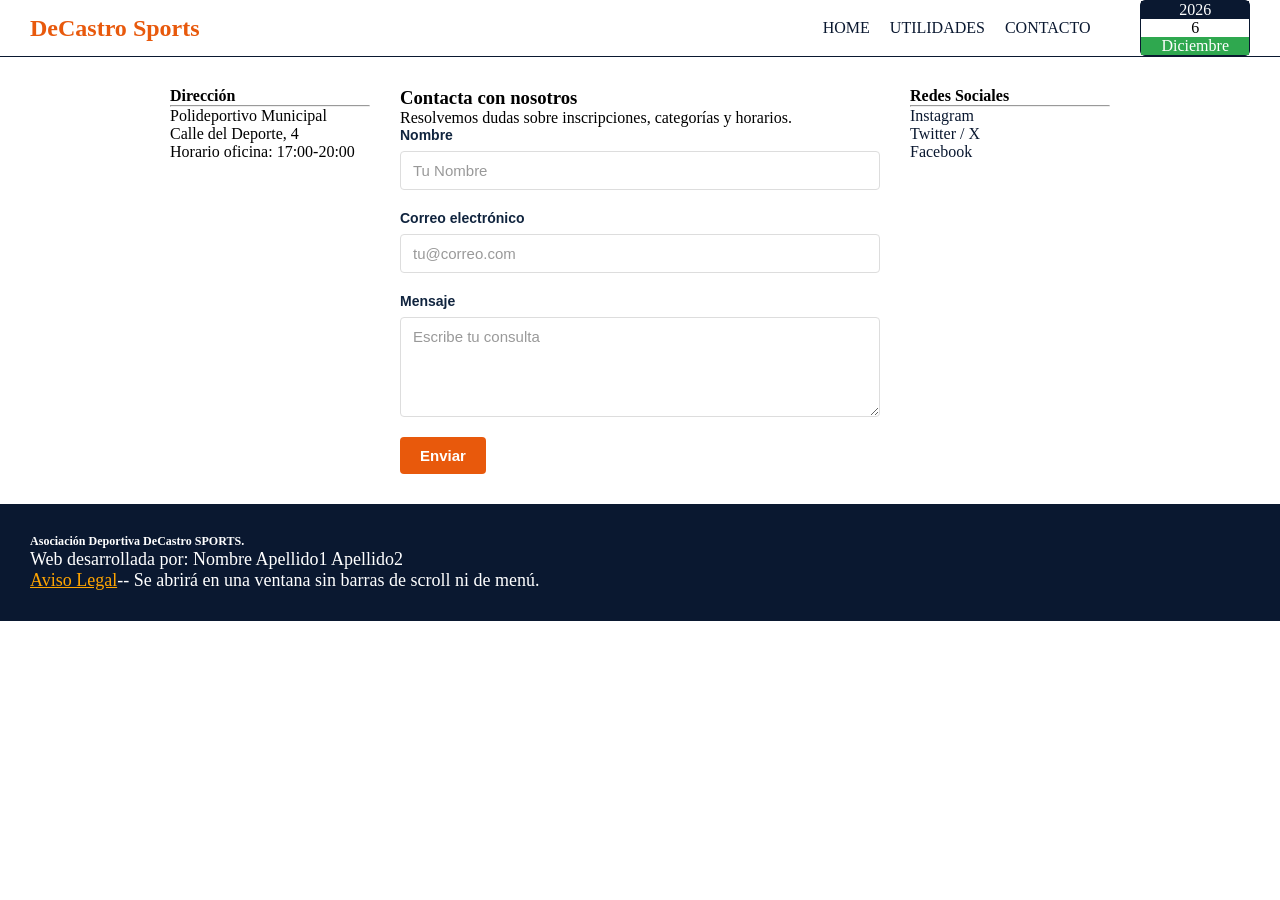
==== contacto.html @ 12d7879e "Listo" ====
<!DOCTYPE html>
<html lang="en">
<head>
    <meta charset="UTF-8">
    <meta name="viewport" content="width=device-width, initial-scale=1.0">
    <link rel="stylesheet" href="css/Index.css">
    <script src="JavaScript/index.js"></script>
    <script>window.addEventListener("load", function () { mes(); dia(); ano();});</script>
    <title>Contacto</title>
</head>
<header>
    <nav>
        <h1><a href="Index.html"><span class="parte2">DeCastro</span><span class="parte2"> Sports</span></a></h1>
        <ul id="enlacesnav">
            <li><a href="Index.html">HOME</a></li>
            <li><a href="utilidades.html">UTILIDADES</a></li>
            <li><a href="contacto.html">CONTACTO</a></li>
        </ul>

        <time datetime="" id="calendario">
            <span id="ano" class="fecha"></span>
            <span id="dia" class="fecha"></span>
            <span id="mes" class="fecha"></span>
        </time>
    </nav>
</header>
<body>
    <div id="principal">
        <main>
            <aside id="direccion" class="izquierda">
                <h4>Dirección</h4>
                <hr>
                <ul>
                    <li>Polideportivo Municipal</li>
                    <li>Calle del Deporte, 4</li>
                    <li>Horario oficina: 17:00-20:00</li>
                </ul>
            </aside>
            <section>
                <h3>Contacta con nosotros</h3>
                <p>Resolvemos dudas sobre inscripciones, categorías y horarios.</p>
                <form action="ws/createElement.php" method="post">
                    <label for="">
                        Nombre
                        <input type="text" id="nombre" name="nombre" placeholder="Tu Nombre">
                    </label>
                    <label for="">
                        Correo electrónico
                        <input type="email" name="email" placeholder="tu@correo.com">
                    </label>
                    <label for="">
                        Mensaje
                        <textarea name="mensaje" placeholder="Escribe tu consulta"></textarea>
                    </label>
                    <button onclick="return validarNombre()">Enviar</button>
                </form>
            </section>
            <aside id="redes" class="derecha">
                <h4>Redes Sociales</h4>
                <hr>
                <ul>
                    <li><a href="">Instagram</a></li>
                    <li><a href="">Twitter / X</a></li>
                    <li><a href="">Facebook</a></li>
                </ul>
            </aside>
        </main>
    </div>
</body>
<footer>
    <h6>Asociación Deportiva DeCastro SPORTS.</h6>
    <p>Web desarrollada por: Nombre Apellido1 Apellido2</p>
    <p><a href="">Aviso Legal</a>-- Se abrirá en una ventana sin barras de scroll ni de menú.</p>
</footer>
</html>
---- css/Index.css ----
*{
    box-sizing: border-box;
    margin: 0;
    padding: 0;
}

ul {
    list-style: none;
}

nav {
    display: flex;
    flex-direction: row;
    border-bottom: 4px;
    border-color: blue;
    align-items: center;
    gap: 50px;
    border-bottom: 1px solid #0A1830;
}

nav h1 {
    margin-left: 30px;
}

a {
    text-decoration: none;
    color: #0A1830;
}

.izquierda,
.derecha {
    width: 200px;
    flex-shrink: 0;
}

.parte1 { color: blue; }
.parte2 { color: #E8590C; }

#enlacesnav {
    margin-left: auto;
    display: flex;
    gap: 20px;
}

.fecha {
    color: #FFFFFF;
    padding: 0px 20px 0px 20px;
    text-align: center;
}

#calendario {
    display: flex;
    flex-direction: column;
    border: 1px solid #0A1830;
    border-radius: 5px;
    margin-right: 30px;
}

#ano {
    background-color: #0A1830;
}

#mes {
    background-color: #2FA84F;
}

#dia {
    color: #000000;
}

#principal {
    width: 100%;
}

main {
    display: flex;
    flex-direction: row;
    gap: 30px;
    max-width: 1000px;
    margin: 30px auto;
    padding: 0 30px;
}

footer {
    font-size: 18px;
    padding: 30px;
    margin-top: 20px;
    color: white;
    background-color: #0A1830;
}

footer a {
    color: orange;
    text-decoration: underline;
}

/* Formularios (contacto y calculadoras) */

label {
    display: flex;
    flex-direction: column;
    gap: 8px;
    margin-bottom: 20px;
    font-family: Arial, Helvetica, sans-serif;
    font-size: 14px;
    font-weight: bold;
    color: #10243E;
}

input,
select,
textarea {
    padding: 10px 12px;
    border: 1px solid #DDDDDD;
    border-radius: 4px;
    font-family: Arial, Helvetica, sans-serif;
    font-size: 15px;
    color: #333333;
    background-color: #FFFFFF;
}

input::placeholder,
textarea::placeholder {
    color: #999999;
}

input:focus,
select:focus,
textarea:focus {
    outline: none;
    border-color: #10243E;
}

textarea {
    min-height: 100px;
    resize: vertical;
}

button {
    align-self: flex-start; /* que no se estire en los formularios flex */
    padding: 10px 20px;
    border: none;
    border-radius: 4px;
    font-family: Arial, Helvetica, sans-serif;
    font-size: 15px;
    font-weight: bold;
    color: #FFFFFF;
    background-color: #E8590C;
    cursor: pointer;
}

button:hover {
    background-color: #C44A09;
}

/* utilidades.html */

#calculadoras {
    display: grid;
    grid-template-columns: repeat(2, 1fr);
    gap: 50px;
}

.calculadora {
    display: flex;
    flex-direction: column;
}

.titulocal {
    padding: 10px;
    padding-right: 60px;
    background-color: #10243E;
    color: #FFFFFF;
    border-top-left-radius: 5px;
    border-top-right-radius: 5px;
    margin-bottom: 15px;
}

.celdaHorario {
    padding: 10px;
}

main > div,
main > section {
    flex: 1;
    min-width: 0;
}

#manana,
#tarde {
    overflow-x: auto;
    margin-top: 30px;
}

th.titulocal {
    padding-right: 10px;
}

.activo {
    font-weight: bold;
    color: #FFFFFF;
    background-color: #2FA84F;
}

#titulo-eventos {
    border-bottom: 2px solid #CCCCCC;
}

#proximos li {
    display: flex;
    justify-content: space-between;
    align-items: center;
    gap: 8px;
    margin-top: 8px;
}

.btn-quitar-evento {
    padding: 2px 8px;
    font-size: 12px;
}
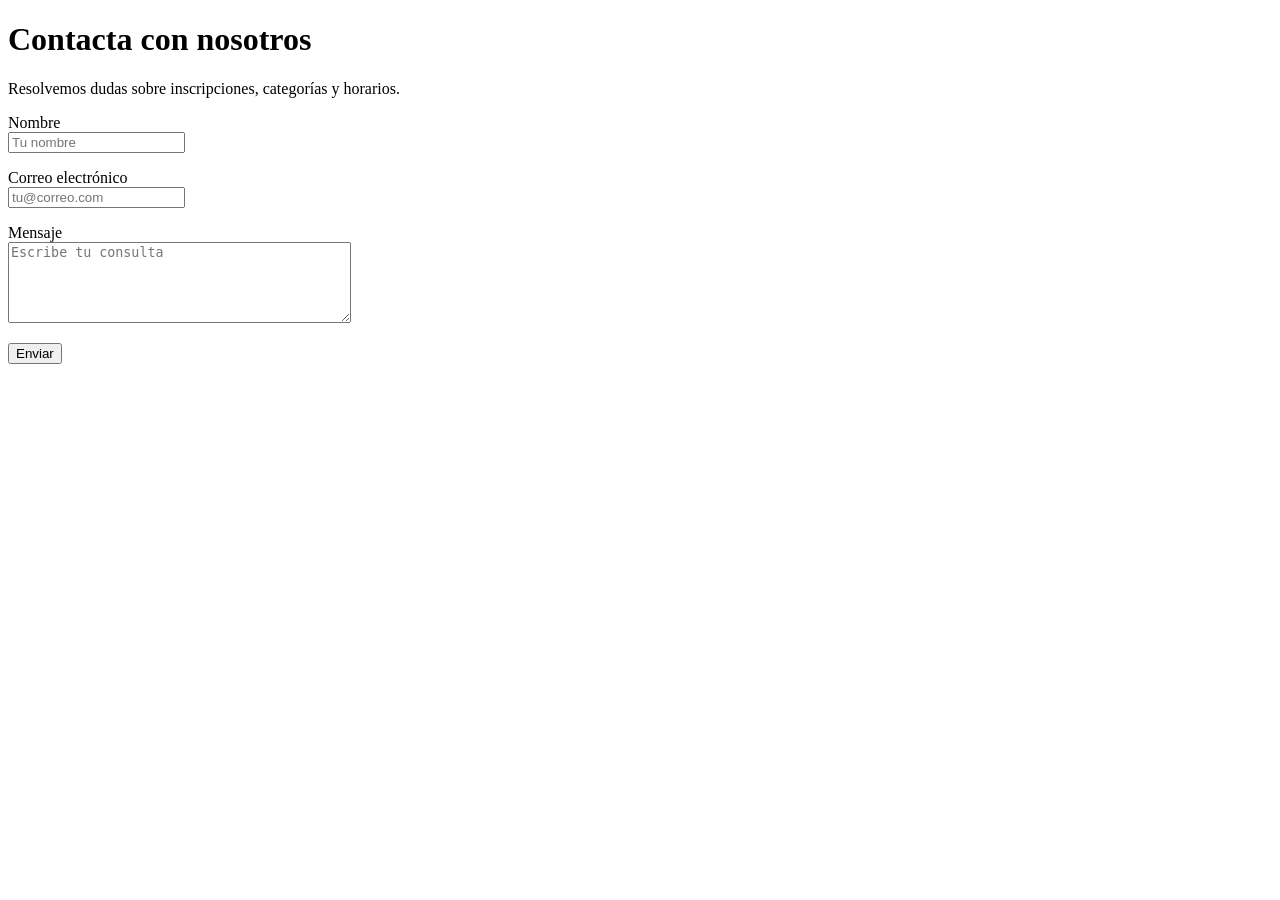
==== commit 9d654f02: "Corregido archivo equivocado" ====
--- a/contacto.html
+++ b/contacto.html
@@ -1,75 +1,28 @@
 <!DOCTYPE html>
-<html lang="en">
+<html lang="es">
 <head>
     <meta charset="UTF-8">
     <meta name="viewport" content="width=device-width, initial-scale=1.0">
-    <link rel="stylesheet" href="css/Index.css">
-    <script src="JavaScript/index.js"></script>
-    <script>window.addEventListener("load", function () { mes(); dia(); ano();});</script>
-    <title>Contacto</title>
+    <title>Contacto | DeCastro Sports</title>
 </head>
-<header>
-    <nav>
-        <h1><a href="Index.html"><span class="parte2">DeCastro</span><span class="parte2"> Sports</span></a></h1>
-        <ul id="enlacesnav">
-            <li><a href="Index.html">HOME</a></li>
-            <li><a href="utilidades.html">UTILIDADES</a></li>
-            <li><a href="contacto.html">CONTACTO</a></li>
-        </ul>
+<body>
+    <h1>Contacta con nosotros</h1>
+    <p>Resolvemos dudas sobre inscripciones, categorías y horarios.</p>
 
-        <time datetime="" id="calendario">
-            <span id="ano" class="fecha"></span>
-            <span id="dia" class="fecha"></span>
-            <span id="mes" class="fecha"></span>
-        </time>
-    </nav>
-</header>
-<body>
-    <div id="principal">
-        <main>
-            <aside id="direccion" class="izquierda">
-                <h4>Dirección</h4>
-                <hr>
-                <ul>
-                    <li>Polideportivo Municipal</li>
-                    <li>Calle del Deporte, 4</li>
-                    <li>Horario oficina: 17:00-20:00</li>
-                </ul>
-            </aside>
-            <section>
-                <h3>Contacta con nosotros</h3>
-                <p>Resolvemos dudas sobre inscripciones, categorías y horarios.</p>
-                <form action="ws/createElement.php" method="post">
-                    <label for="">
-                        Nombre
-                        <input type="text" id="nombre" name="nombre" placeholder="Tu Nombre">
-                    </label>
-                    <label for="">
-                        Correo electrónico
-                        <input type="email" name="email" placeholder="tu@correo.com">
-                    </label>
-                    <label for="">
-                        Mensaje
-                        <textarea name="mensaje" placeholder="Escribe tu consulta"></textarea>
-                    </label>
-                    <button onclick="return validarNombre()">Enviar</button>
-                </form>
-            </section>
-            <aside id="redes" class="derecha">
-                <h4>Redes Sociales</h4>
-                <hr>
-                <ul>
-                    <li><a href="">Instagram</a></li>
-                    <li><a href="">Twitter / X</a></li>
-                    <li><a href="">Facebook</a></li>
-                </ul>
-            </aside>
-        </main>
-    </div>
+    <form action="ws/createElement.php" method="post">
+        <p>
+            <label for="nombre">Nombre</label><br>
+            <input type="text" id="nombre" name="nombre" placeholder="Tu nombre" required>
+        </p>
+        <p>
+            <label for="email">Correo electrónico</label><br>
+            <input type="email" id="email" name="email" placeholder="tu@correo.com" required>
+        </p>
+        <p>
+            <label for="mensaje">Mensaje</label><br>
+            <textarea id="mensaje" name="mensaje" rows="5" cols="40" placeholder="Escribe tu consulta" required></textarea>
+        </p>
+        <button type="submit">Enviar</button>
+    </form>
 </body>
-<footer>
-    <h6>Asociación Deportiva DeCastro SPORTS.</h6>
-    <p>Web desarrollada por: Nombre Apellido1 Apellido2</p>
-    <p><a href="">Aviso Legal</a>-- Se abrirá en una ventana sin barras de scroll ni de menú.</p>
-</footer>
-</html>+</html>
